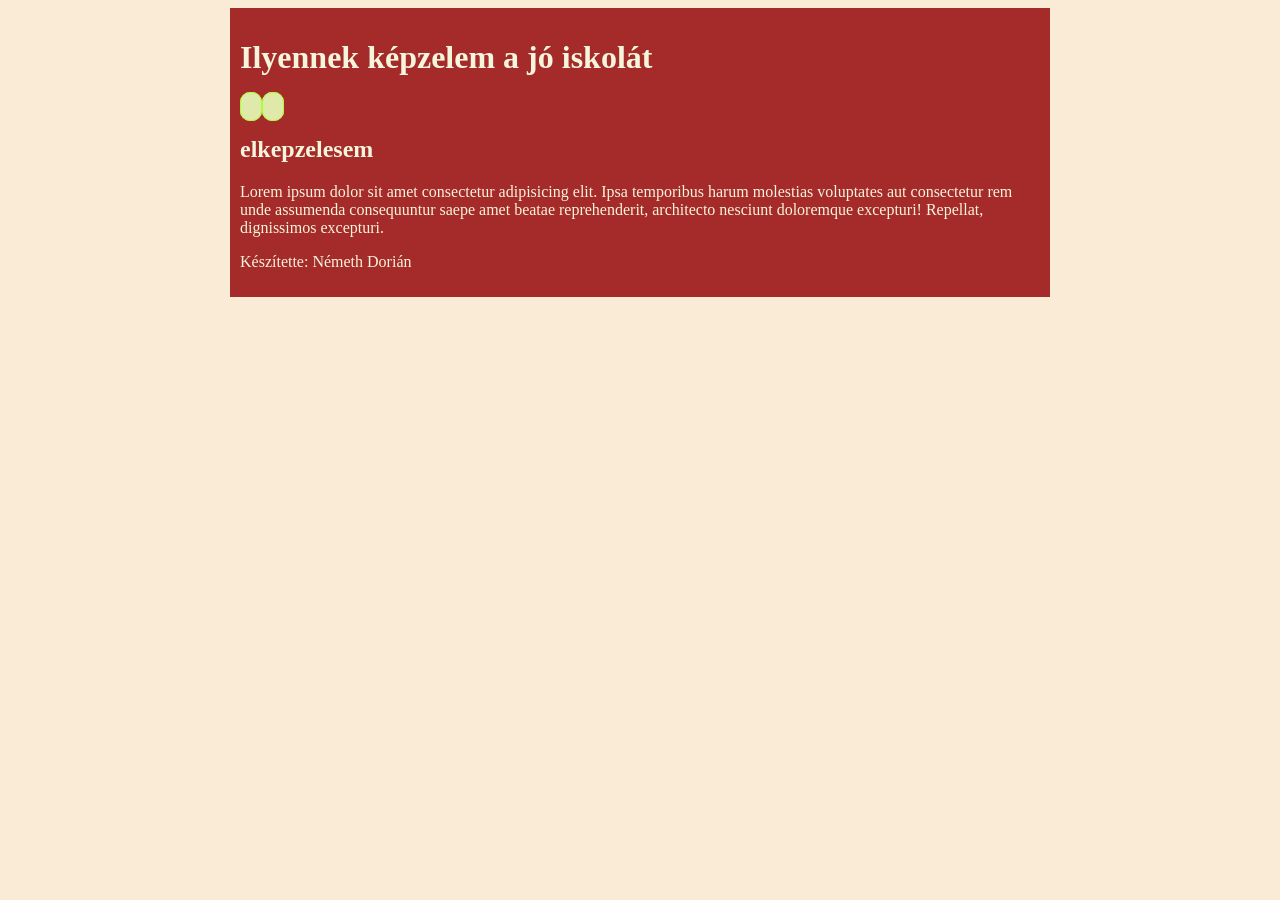
==== masik.html @ 48594ea0 "html es css alap oldalszerkesztes" ====
<!DOCTYPE html>
<html lang="hu">
<head>
    <meta charset="UTF-8">
    <meta name="viewport" content="width=device-width, initial-scale=1.0">
    <title>Németh Dorián</title>
    <link rel="stylesheet" href="style.css">
</head>
<body>
    <div id="tarolo">
        <div id="fejlec">
            <h1>Ilyennek képzelem a jó iskolát</h1>
        </div>
        <div id="menu">
            <a href="index.html"></a>
            <a href="masik.html"></a>

        </div>
        <div id="tartalom">
        <h2>elkepzelesem</h2>
        <p>Lorem ipsum dolor sit amet consectetur adipisicing elit. Ipsa temporibus harum molestias voluptates aut consectetur rem unde assumenda consequuntur saepe amet beatae reprehenderit, architecto nesciunt doloremque excepturi! Repellat, dignissimos excepturi.</p>
            
        </div>
        <div id="lablec">
            <p>Készítette: Németh Dorián</p>

        </div>
    
</body>
</html>
---- style.css ----
body{
    background-color: antiquewhite;
}
#tarolo{
    background-color: brown;
    color: beige;
    width: 80%;
    max-width: 800px;
    margin: auto;
    padding: 10px;
    
}
#menu a{
    color: chartreuse;
    text-decoration: none;
    border: 1px solid greenyellow;
    padding: 5px 10px 5px 10px;
    background-color: rgb(223, 233, 170);
    border-radius: 10px;

}
#menu a:hover{
    color: rgb(214, 184, 15);
}
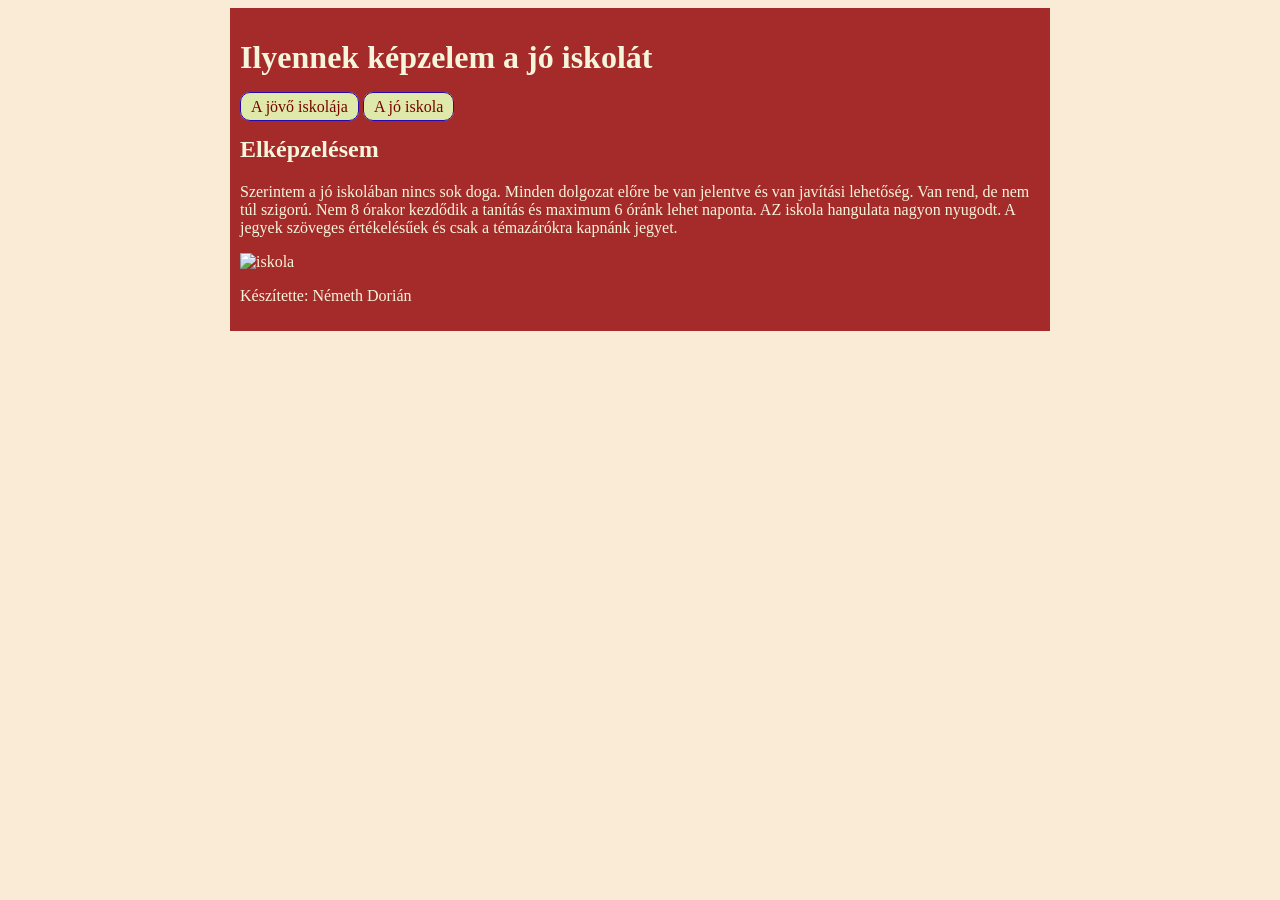
==== commit 5d980ebd: "kész munka" ====
--- a/masik.html
+++ b/masik.html
@@ -12,13 +12,14 @@
             <h1>Ilyennek képzelem a jó iskolát</h1>
         </div>
         <div id="menu">
-            <a href="index.html"></a>
-            <a href="masik.html"></a>
+            <a href="index.html">A jövő iskolája</a>
+            <a href="masik.html">A jó iskola</a>
 
         </div>
         <div id="tartalom">
-        <h2>elkepzelesem</h2>
-        <p>Lorem ipsum dolor sit amet consectetur adipisicing elit. Ipsa temporibus harum molestias voluptates aut consectetur rem unde assumenda consequuntur saepe amet beatae reprehenderit, architecto nesciunt doloremque excepturi! Repellat, dignissimos excepturi.</p>
+        <h2>Elképzelésem</h2>
+        <p>Szerintem a jó iskolában nincs sok doga. Minden dolgozat előre be van jelentve és van javítási lehetőség. Van rend, de nem túl szigorú. Nem 8 órakor kezdődik a tanítás és maximum 6 óránk lehet naponta. AZ iskola hangulata nagyon nyugodt. A jegyek szöveges értékelésűek és csak a témazárókra kapnánk jegyet.</p>
+        <img src="JÓ ISKOLA.JPG" alt="iskola">
             
         </div>
         <div id="lablec">
--- a/style.css
+++ b/style.css
@@ -11,9 +11,9 @@
     
 }
 #menu a{
-    color: chartreuse;
+    color: rgb(119, 0, 0);
     text-decoration: none;
-    border: 1px solid greenyellow;
+    border: 1px solid rgb(39, 8, 177);
     padding: 5px 10px 5px 10px;
     background-color: rgb(223, 233, 170);
     border-radius: 10px;
@@ -21,4 +21,7 @@
 }
 #menu a:hover{
     color: rgb(214, 184, 15);
+}
+img {
+    width: 300px;
 }
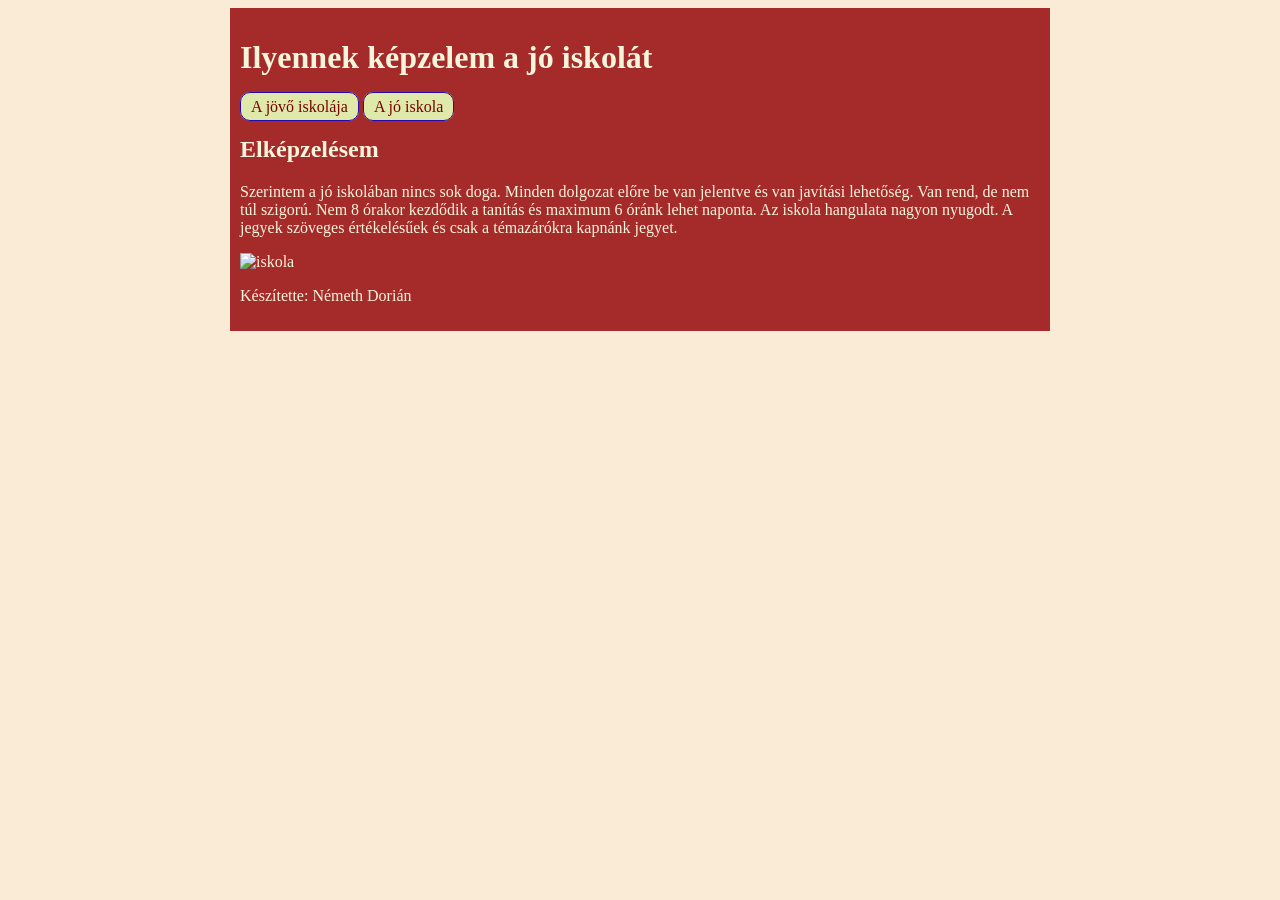
==== commit 9d993f3b: "kesz" ====
--- a/masik.html
+++ b/masik.html
@@ -18,7 +18,7 @@
         </div>
         <div id="tartalom">
         <h2>Elképzelésem</h2>
-        <p>Szerintem a jó iskolában nincs sok doga. Minden dolgozat előre be van jelentve és van javítási lehetőség. Van rend, de nem túl szigorú. Nem 8 órakor kezdődik a tanítás és maximum 6 óránk lehet naponta. AZ iskola hangulata nagyon nyugodt. A jegyek szöveges értékelésűek és csak a témazárókra kapnánk jegyet.</p>
+        <p>Szerintem a jó iskolában nincs sok doga. Minden dolgozat előre be van jelentve és van javítási lehetőség. Van rend, de nem túl szigorú. Nem 8 órakor kezdődik a tanítás és maximum 6 óránk lehet naponta. Az iskola hangulata nagyon nyugodt. A jegyek szöveges értékelésűek és csak a témazárókra kapnánk jegyet.</p>
         <img src="JÓ ISKOLA.JPG" alt="iskola">
             
         </div>
